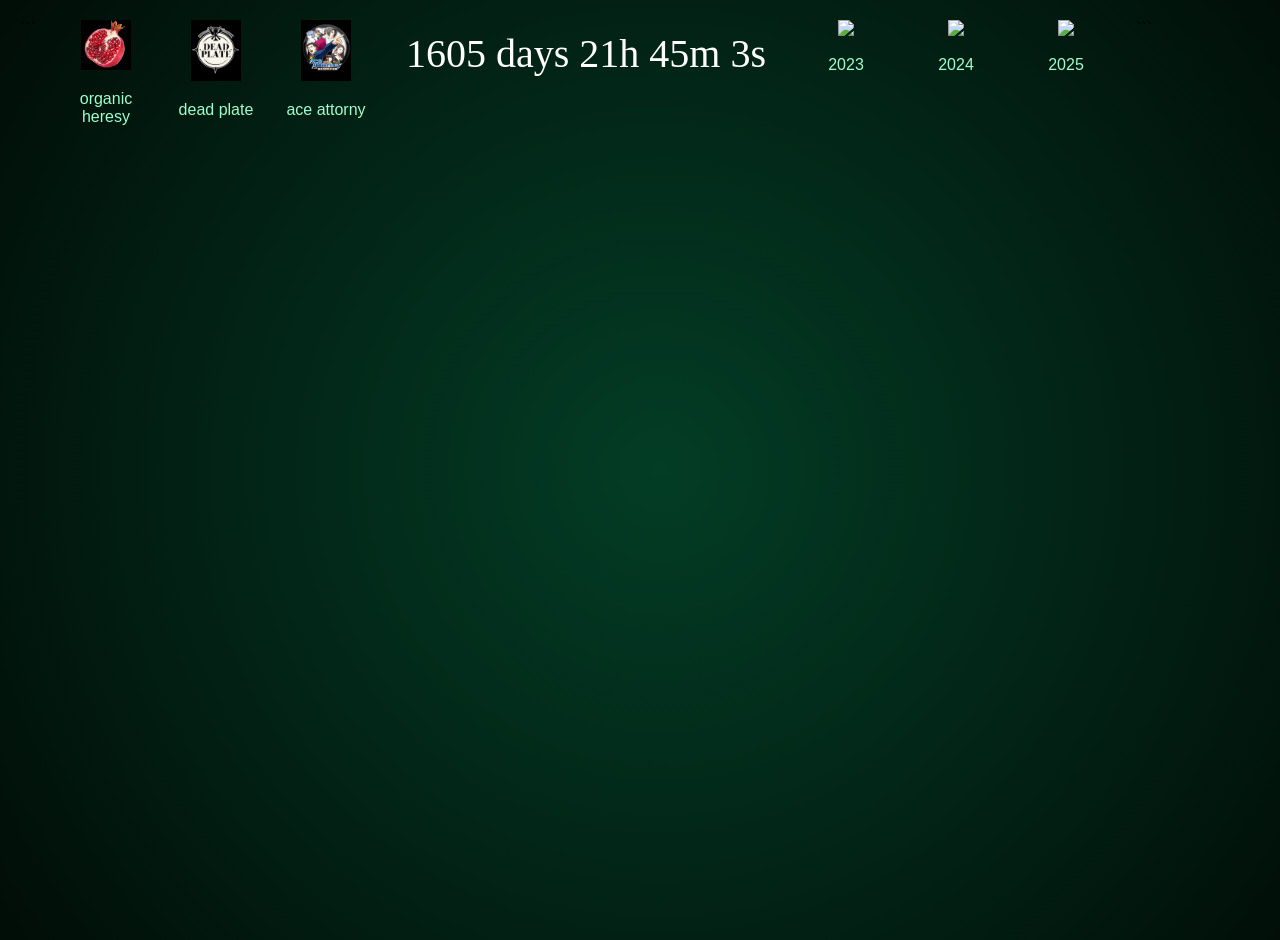
==== the mary project.html @ 04c4b24d "Add files via upload" ====
<!DOCTYPE html>

<html lang="en">
<head>
  <meta charset="UTF-8">
  <title>For My Mary </title>
  <link rel="stylesheet" href="style.css">
</head>
<body>

  <div class="desktop">

```
<!-- ICON 1 -->
<div class="icon" onclick="openWindow('img1')">
  <img src="qq.jpg">
  <p>organic heresy</p>
</div>

<!-- ICON 2 -->
<div class="icon" onclick="openWindow('img2')">
  <img src="deadplare.jpg">
  <p>dead plate</p>
</div>

<!-- ICON 3 -->
<div class="icon" onclick="openWindow('img3')">
  <img src="ace.jpg">
  <p>ace attorny</p>
</div>
<div id="counter" style="color:hsl(120, 100%, 100%); font-size:40px; padding:10px;font-family:arialblack">
  Loading...
</div>
<div class="icon" onclick="openWindow('folder1')">
  <img src="https://cdn-icons-png.flaticon.com/512/716/716784.png">
  <p>2023</p>
</div>

<div class="icon" onclick="openWindow('folder2')">
  <img src="https://cdn-icons-png.flaticon.com/512/716/716784.png">
  <p>2024</p>
</div>

<div class="icon" onclick="openWindow('folder3')">
  <img src="https://cdn-icons-png.flaticon.com/512/716/716784.png">
  <p>2025</p>
</div>
```

  </div>

  <!-- WINDOWS -->

  <div class="window" id="img1">
    <div class="title-bar">
    <span>hibary in organic heresy</span>
    <span onclick="closeWindow('img1')">X</span>
    <img src="c:\Users\d\Desktop\khaaa.png">
  </div>
 </div>
  <div class="window" id="img2">
    <div class="title-bar">
    <span>hibary in dead plate</span>
    <span onclick="closeWindow('img2')">X</span>
    <img src="rah.jpg">
  </div>
  </div>

  <div class="window" id="img3">
    <span onclick="closeWindow('img3')">X</span>
    <img src="c:\Users\d\Desktop\ace.jpg">
  </div>

  <div class="window" id="folder1">
  <span onclick="closeWindow('folder1')">X</span>

  <div class="album">
    <img src="23.jpg">
    <img src="2023.jpg">
    </div>
  </div>
<div class="window" id="folder2">
  <span onclick="closeWindow('folder2')">X</span>

  <div class="album">
    <img src="2024.jpg">
    <img src="2024$.jpg">
    <img src="photo_2026-07-11_14-54-36.jpg">
    <img src="photo_2026-07-11_14-54-48.jpg">
    <img src="hib.jpg"
    </div>
  </div>
   </div>
<div class="window" id="folder3">
  <span onclick="closeWindow('folder3')">X</span>

  <p style="color:#9fffcc;">Top secret 💚</p>
</div>

</div>

<div class="window" id="folder3">
  <span onclick="closeWindow('folder3')">X</span>

  <p style="color:#9fffcc;">2025</p>
</div>

  <script src="script.js"></script>

</body>
</html>
---- style.css ----
body {
margin: 0;
font-family: Arial, sans-serif;
background: #021a0f;
overflow: hidden;
}

.desktop {
width: 100vw;
height: 100vh;
background: radial-gradient(circle, #033d26, #010d07);
display: flex;
gap: 30px;
padding: 20px;
}

/* ICONS */
.icon {
width: 80px;
text-align: center;
color: #9fffcc;
cursor: pointer;
}

.icon img {
width: 50px;
}

.icon:hover {
transform: scale(1.1);
}

/* WINDOW */
.window {
position: absolute;
top: 120px;
left: 120px;
width: 300px;
background: #022e1c;
border: 2px solid #00ff99;
display: none;
padding: 10px;
box-shadow: 0 0 15px #00ff99;
}

.window img {
width: 100%;
}

.window span {
color: #00ff99;
cursor: pointer;
float: right;
}
.album {
  display: grid;
  grid-template-columns: repeat(3, 1fr);
  gap: 10px;
}

.album img {
  width: 100%;
  height: 80px;
  object-fit: cover;
  cursor: pointer;
  border: 2px solid #00ff99;
}

.album img:hover {
  transform: scale(1.05);
}
.title-bar {
  background: hsl(147, 58%, 56%);
  color: black;
  padding: 5px 10px;
  align-items: center;
  font-weight: bold;
}

.title-bar button {
  background: red;
  border: bold;
  color: white;
  cursor: pointer;
}

.content {
  padding: 10px;
}
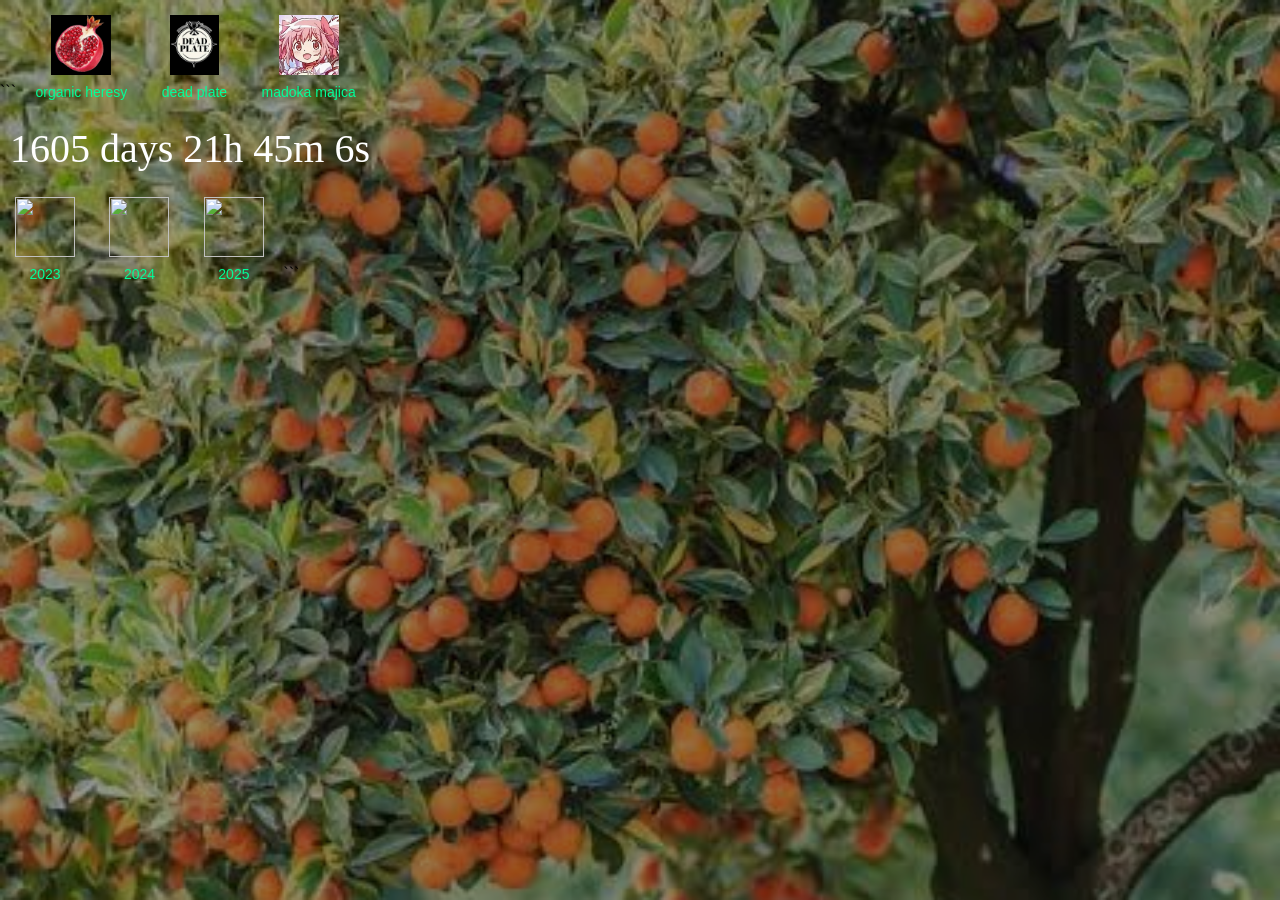
==== commit 068c57b6: "Add files via upload" ====
--- a/the mary project.html
+++ b/the mary project.html
@@ -25,8 +25,8 @@
 
 <!-- ICON 3 -->
 <div class="icon" onclick="openWindow('img3')">
-  <img src="ace.jpg">
-  <p>ace attorny</p>
+  <img src="madoka.jpg">
+  <p>madoka majica</p>
 </div>
 <div id="counter" style="color:hsl(120, 100%, 100%); font-size:40px; padding:10px;font-family:arialblack">
   Loading...
@@ -55,7 +55,7 @@
     <div class="title-bar">
     <span>hibary in organic heresy</span>
     <span onclick="closeWindow('img1')">X</span>
-    <img src="c:\Users\d\Desktop\khaaa.png">
+    <img src="heresy.jpg">
   </div>
  </div>
   <div class="window" id="img2">
@@ -68,7 +68,7 @@
 
   <div class="window" id="img3">
     <span onclick="closeWindow('img3')">X</span>
-    <img src="c:\Users\d\Desktop\ace.jpg">
+    <img src=";qjicq.jpg">
   </div>
 
   <div class="window" id="folder1">
@@ -91,12 +91,13 @@
     </div>
   </div>
    </div>
-<div class="window" id="folder3">
-  <span onclick="closeWindow('folder3')">X</span>
+   <div class="window" id="folder3">
+    <span onclick="closeWindow('folder3')">X</span>
 
-  <p style="color:#9fffcc;">Top secret 💚</p>
+<div class="album">
+<img src="2025.jpg">
+<img src="25.jpg">
 </div>
-
 </div>
 
 <div class="window" id="folder3">
@@ -107,5 +108,5 @@
 
   <script src="script.js"></script>
 
-</body>
-</html>
+
+</div>
--- a/style.css
+++ b/style.css
@@ -1,89 +1,116 @@
+/* 🧱 الأساس */
 body {
-margin: 0;
-font-family: Arial, sans-serif;
-background: #021a0f;
-overflow: hidden;
+  margin: 0;
+  font-family: Arial, sans-serif;
+  overflow: hidden;
+
+  /* 🌿 الخلفية */
+  background: url("orange.jpg") no-repeat center center fixed;
+  background-size: cover;
 }
 
-.desktop {
-width: 100vw;
-height: 100vh;
-background: radial-gradient(circle, #033d26, #010d07);
-display: flex;
-gap: 30px;
-padding: 20px;
+/* 💚 طبقة تغميق خفيفة */
+body::before {
+  content: "";
+  position: fixed;
+  top: 0;
+  left: 0;
+  width: 100%;
+  height: 100%;
+  background: rgba(0, 0, 0, 0.4);
+  z-index: -1;
 }
 
-/* ICONS */
+/* 🖥️ الأيقونات */
 .icon {
-width: 80px;
-text-align: center;
-color: #9fffcc;
-cursor: pointer;
+  display: inline-block;
+  text-align: center;
+  margin: 15px;
+  cursor: pointer;
+  color: #00ff99;
 }
 
 .icon img {
-width: 50px;
+  width: 60px;
+  height: 60px;
+  object-fit: contain;
 }
 
-.icon:hover {
-transform: scale(1.1);
+.icon p {
+  margin: 5px 0 0;
+  font-size: 14px;
 }
 
-/* WINDOW */
+/* 🪟 النوافذ */
 .window {
-position: absolute;
-top: 120px;
-left: 120px;
-width: 300px;
-background: #022e1c;
-border: 2px solid #00ff99;
-display: none;
-padding: 10px;
-box-shadow: 0 0 15px #00ff99;
+  display: none;
+  position: absolute;
+  width: 320px;
+  background: #001a12;
+  border: 2px solid #00ff99;
+  color: white;
+  box-shadow: 0 0 15px #00ff99;
 }
 
-.window img {
-width: 100%;
-}
-
-.window span {
-color: #00ff99;
-cursor: pointer;
-float: right;
-}
-.album {
-  display: grid;
-  grid-template-columns: repeat(3, 1fr);
-  gap: 10px;
-}
-
-.album img {
-  width: 100%;
-  height: 80px;
-  object-fit: cover;
-  cursor: pointer;
-  border: 2px solid #00ff99;
-}
-
-.album img:hover {
-  transform: scale(1.05);
-}
+/* 📌 الشريط العلوي */
 .title-bar {
-  background: hsl(147, 58%, 56%);
+  background: #00ff99;
   color: black;
-  padding: 5px 10px;
+  padding: 8px;
+  display: flex;
+  justify-content: space-between;
   align-items: center;
   font-weight: bold;
 }
 
+/* ❌ زر الإغلاق */
 .title-bar button {
-  background: red;
-  border: bold;
-  color: white;
+  background: black;
+  color: #00ff99;
+  border: none;
   cursor: pointer;
+  padding: 3px 8px;
 }
 
+/* 📦 المحتوى */
 .content {
   padding: 10px;
+}
+
+/* 🖼️ الصور */
+.content img {
+  width: 100%;
+  height: auto;
+  border-radius: 5px;
+}
+
+/* 📱 وضع الجوال FULLSCREEN */
+@media (max-width: 600px) {
+
+  body {
+    overflow: auto;
+  }
+
+  .window {
+    position: fixed;
+    width: 100%;
+    height: 100%;
+    top: 0 !important;
+    left: 0 !important;
+    z-index: 999;
+    border: none;
+  }
+
+  .content {
+    height: calc(100% - 50px);
+    overflow-y: auto;
+  }
+
+  .icon img {
+    width: 50px;
+  }
+
+  .icon p {
+    font-size: 12px;
+  }
 }
